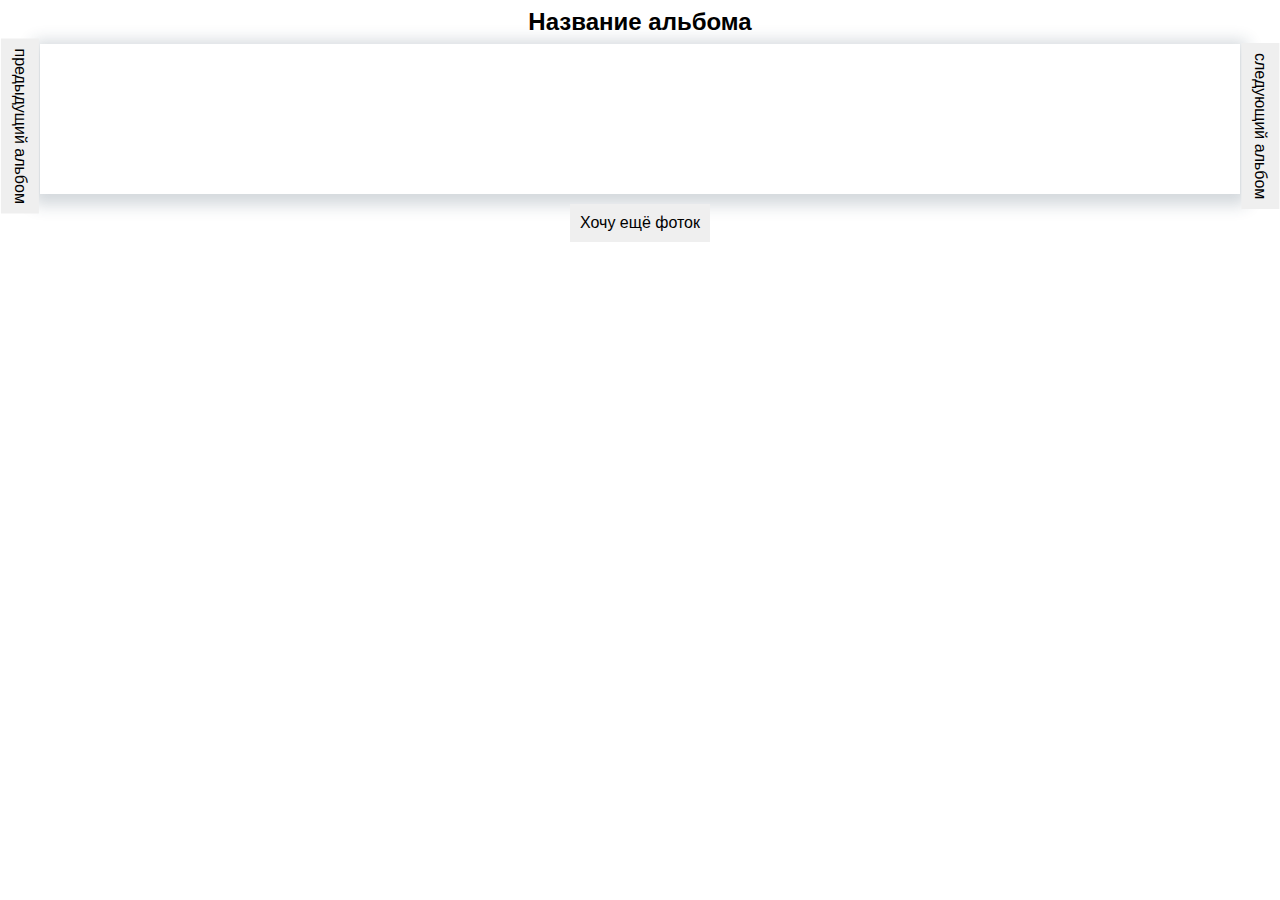
==== index.html @ bf1f124d "from vs code" ====
<!DOCTYPE html>
<html lang="ru">

    <head>
        <meta charset="UTF-8">
        <meta name="viewport" content="width=device-width, initial-scale=1.0">
        <title>stage 2 — gallery</title>
        <link rel="stylesheet" href="./css/normalize.min.css">
        <link rel="stylesheet" href="./css/main.css">
    </head>

    <body>

        <div class="gallery">
            <div class="gallery__button-container button__prev-container">
                <button class="gallery__button button__prev vertical-text">предыдущий альбом</button>
            </div>

            <div class="gallery__title-container">
                <h2 class="gallery__title"> Название альбома </h2>
            </div>
            <div class="gallery__items">

               

            </div>

            <div class="gallery__button-container button__next-container">
                <button class="gallery__button button__next vertical-text"> следующий альбом</button>
            </div>

            <div class="gallery__button-container button__load-more-container">
                <button class="gallery__button button__load-more">Хочу ещё фоток</button>
            </div>

        </div>


        <script src="./js/main.js"></script>
    </body>

</html>
---- css/main.css ----
body {
     font-family: sans-serif;
 }

 .gallery {
     display: grid;
     grid-template-columns: 40px 1fr 40px;
     grid-template-rows: -webkit-max-content 1fr -webkit-max-content;
     grid-template-rows: max-content 1fr max-content;
     grid-template-areas: "gallery-btn-prev gallery-title gallery-btn-next" "gallery-btn-prev gallery-items gallery-btn-next" "gallery-btn-prev btn-load-more gallery-btn-next";
 }

 .button__prev-container {
     grid-area: gallery-btn-prev;
 }

 .button__next-container {
     grid-area: gallery-btn-next;
 }

 .button__load-more-container {
     grid-area: btn-load-more;
 }

 .gallery__button-container {
     display: flex;
     justify-content: center;
     align-items: center;
     padding: 10px;
 }

 .gallery__button {
     border: none;
     padding: 10px;
     cursor: pointer;
 }

 .gallery__title-container {
     grid-area: gallery-title;
     display: flex;
     justify-content: center;
     align-items: center;
     padding: 8px;
 }

 .gallery__title {
     margin: 0;
 }

 .gallery__items {
     grid-area: gallery-items;
     display: grid;
     grid-template-columns: repeat(auto-fit, minmax(150px, 1fr));
     gap: 10px;
     padding: 10px;
     max-height: 400px;
     min-height: 150px;
     box-shadow: 0px 4px 15px 7px rgba(34, 60, 80, 0.2);
     overflow-y: auto;
 }

 .gallery__item {
     display: block;
     position: relative;
     min-width: 150px;
     min-height: 150px;
     max-width: 300px;
     max-height: 300px;
     cursor: pointer;
 }

 .gallery__item img {
     width: 100%;
     height: 100%;
     -o-object-fit: cover;
     object-fit: cover;
 }

 .gallery__item span {
     position: absolute;
     left: 20px;
     top: 20px;
     font-size: 20px;
     color: #fff;
 }

 .vertical-text {
     transform: rotate(90deg);
     white-space: nowrap;
 }

 /* ALBUM LIGHTBOX */

 #lightbox {
     position: fixed;
     z-index: 1000;
     top: 0;
     width: 100%;
     height: 100%;
     background-color: rgba(0, 0, 0, .8);
     display: none;
 }

 #lightbox.active {
     display: flex;
     justify-content: center;
     align-items: center;
 }

 #lightbox img {
     max-width: 80vw;
     max-height: 80vh;
 }

 /* SCROLLBAR */

 * {
     scrollbar-width: thin;
     scrollbar-color: #00AE77 #fff;
 }
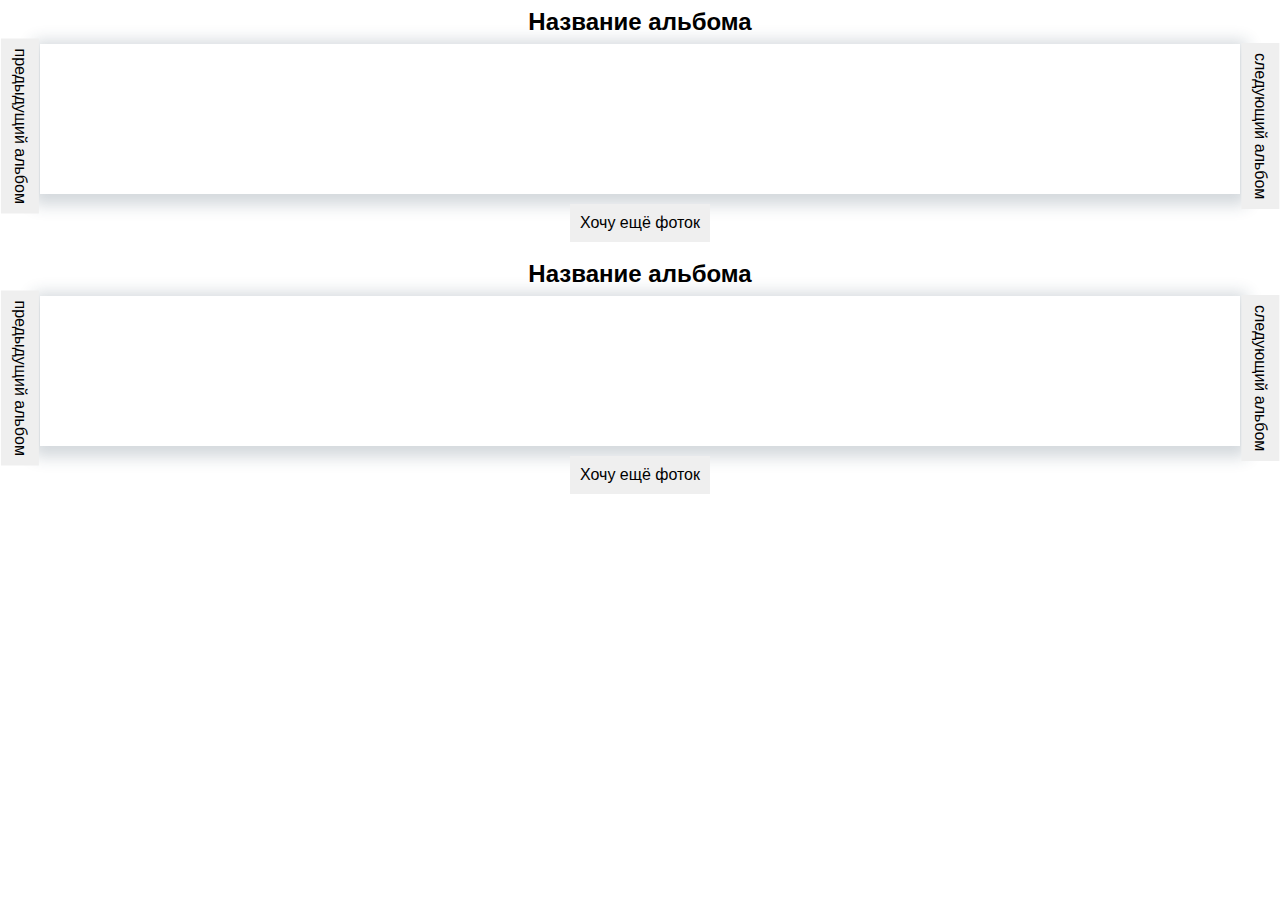
==== commit 03de78d1: "теперь с классом" ====
--- a/index.html
+++ b/index.html
@@ -1,42 +1,72 @@
 <!DOCTYPE html>
 <html lang="ru">
 
-    <head>
-        <meta charset="UTF-8">
-        <meta name="viewport" content="width=device-width, initial-scale=1.0">
-        <title>stage 2 — gallery</title>
-        <link rel="stylesheet" href="./css/normalize.min.css">
-        <link rel="stylesheet" href="./css/main.css">
-    </head>
+<head>
+    <meta charset="UTF-8">
+    <meta name="viewport" content="width=device-width, initial-scale=1.0">
+    <title>stage 2 — gallery</title>
+    <link rel="stylesheet" href="./css/normalize.min.css">
+    <link rel="stylesheet" href="./css/main.css">
+</head>
 
-    <body>
+<body>
 
-        <div class="gallery">
-            <div class="gallery__button-container button__prev-container">
-                <button class="gallery__button button__prev vertical-text">предыдущий альбом</button>
-            </div>
-
-            <div class="gallery__title-container">
-                <h2 class="gallery__title"> Название альбома </h2>
-            </div>
-            <div class="gallery__items">
-
-               
-
-            </div>
-
-            <div class="gallery__button-container button__next-container">
-                <button class="gallery__button button__next vertical-text"> следующий альбом</button>
-            </div>
-
-            <div class="gallery__button-container button__load-more-container">
-                <button class="gallery__button button__load-more">Хочу ещё фоток</button>
-            </div>
-
+    <div class="gallery gallery-1">
+        <div class="gallery__button-container button__prev-container">
+            <button data-nav-dir="prev" class="gallery__button gallery__nav-button button__prev vertical-text">предыдущий альбом</button>
         </div>
 
+        <div class="gallery__title-container">
+            <h2 class="gallery__title"> Название альбома </h2>
+        </div>
 
-        <script src="./js/main.js"></script>
-    </body>
+        <div class="gallery__items">
+        </div>
+
+        <div class="gallery__button-container button__next-container">
+            <button data-nav-dir="next" class="gallery__button gallery__nav-button button__next vertical-text"> следующий альбом</button>
+        </div>
+
+        <div class="gallery__button-container button__load-more-container">
+            <button class="gallery__button button__load-more">Хочу ещё фоток</button>
+        </div>
+    </div>
+
+
+
+    <div class="gallery gallery-2">
+        <div class="gallery__button-container button__prev-container">
+            <button data-nav-dir="prev" class="gallery__button gallery__nav-button button__prev vertical-text">предыдущий альбом</button>
+        </div>
+
+        <div class="gallery__title-container">
+            <h2 class="gallery__title"> Название альбома </h2>
+        </div>
+
+        <div class="gallery__items">
+        </div>
+
+        <div class="gallery__button-container button__next-container">
+            <button data-nav-dir="next" class="gallery__button gallery__nav-button button__next vertical-text"> следующий альбом</button>
+        </div>
+
+        <div class="gallery__button-container button__load-more-container">
+            <button class="gallery__button button__load-more">Хочу ещё фоток</button>
+        </div>
+    </div>
+
+
+    <script src="./js/main.js"></script>
+
+    <script>
+        let gallery1 = new Gallery({
+            container: '.gallery-1'
+        });
+        let gallery2 = new Gallery({
+            container: '.gallery-2',
+            id: '10'
+        });
+    </script>
+</body>
 
 </html>--- a/css/main.css
+++ b/css/main.css
@@ -1,5 +1,6 @@
  body {
      font-family: sans-serif;
+     overflow-x: hidden;
  }
 
  .gallery {
@@ -91,7 +92,7 @@
 
  /* ALBUM LIGHTBOX */
 
- #lightbox {
+ .lightbox {
      position: fixed;
      z-index: 1000;
      top: 0;
@@ -101,20 +102,13 @@
      display: none;
  }
 
- #lightbox.active {
+ .lightbox.active {
      display: flex;
      justify-content: center;
      align-items: center;
  }
 
- #lightbox img {
+ .lightbox img {
      max-width: 80vw;
      max-height: 80vh;
- }
-
- /* SCROLLBAR */
-
- * {
-     scrollbar-width: thin;
-     scrollbar-color: #00AE77 #fff;
  }